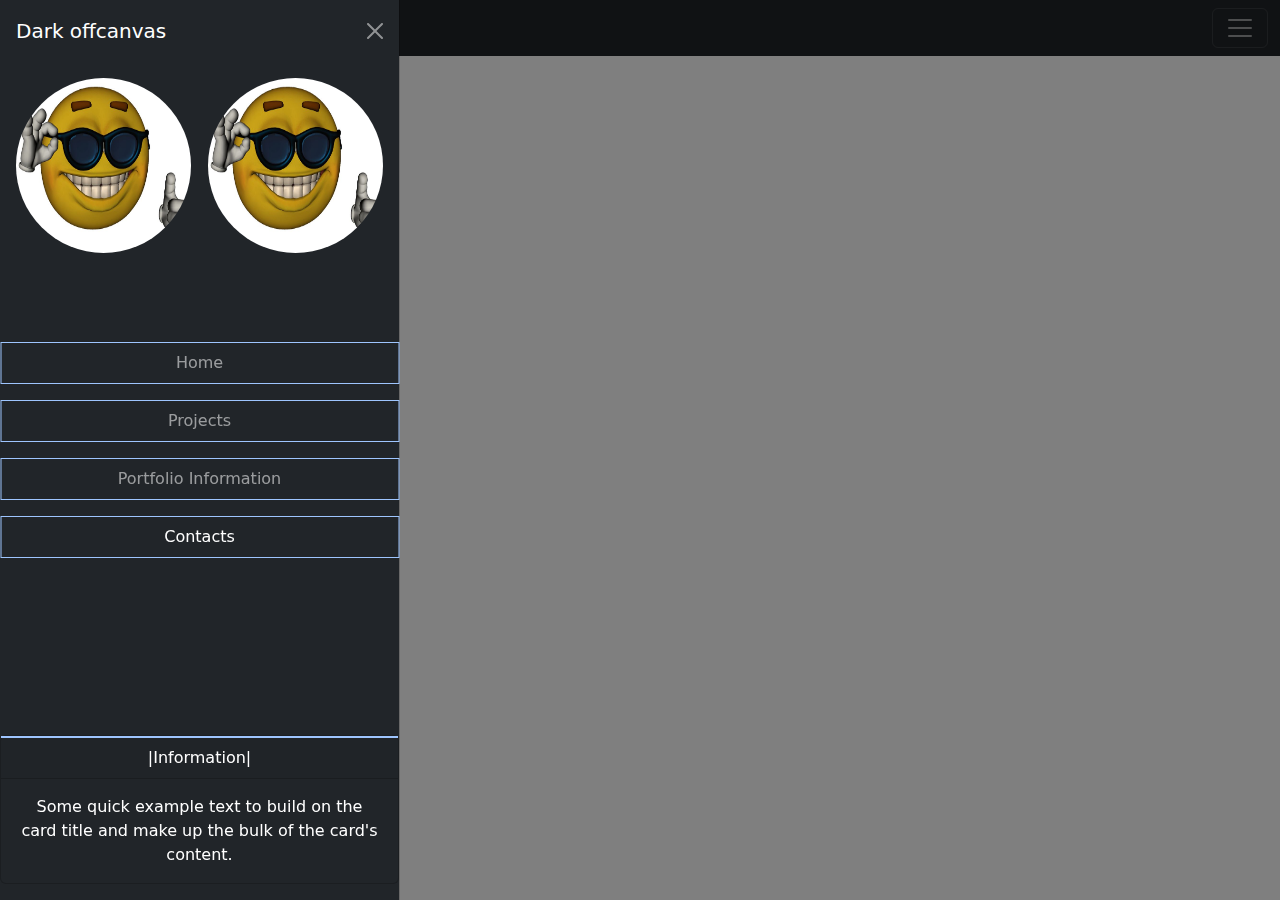
==== contacts.html @ 7be37f50 "Portfolio pagina toegevoegd" ====
<!DOCTYPE html>
<html lang="en">

<head>
    <meta charset="UTF-8">
    <meta http-equiv="X-UA-Compatible" content="IE=edge">
    <meta name="viewport" content="width=device-width, initial-scale=1.0">
    <title>Porfolio Novi Meyborg</title>
    <link href="https://cdn.jsdelivr.net/npm/bootstrap@5.3.3/dist/css/bootstrap.min.css" rel="stylesheet"
        integrity="sha384-QWTKZyjpPEjISv5WaRU9OFeRpok6YctnYmDr5pNlyT2bRjXh0JMhjY6hW+ALEwIH" crossorigin="anonymous">
    <script defer src="https://cdn.jsdelivr.net/npm/bootstrap@5.3.3/dist/js/bootstrap.bundle.min.js"
        integrity="sha384-YvpcrYf0tY3lHB60NNkmXc5s9fDVZLESaAA55NDzOxhy9GkcIdslK1eN7N6jIeHz"
        crossorigin="anonymous"></script>
        <link rel="stylesheet" href="css/style.css">
</head>

<body>
    <nav class="navbar navbar-dark bg-dark fixed-top position-relative w-100">
        <div class="container-fluid">
            <a class="navbar-brand" href="index.html">Portfolio Novi Meyborg</a>
            <div class="d-flex justify-content-end w-75">
                <button class="navbar-toggler" type="button" data-bs-toggle="offcanvas"
                    data-bs-target="#offcanvasDarkNavbar" aria-controls="offcanvasDarkNavbar"
                    aria-label="Toggle navigation">
                    <span class="navbar-toggler-icon"></span>
                </button>
            </div>
            <div class="offcanvas offcanvas-start show text-bg-dark" tabindex="-1" id="offcanvasDarkNavbar"
                aria-labelledby="offcanvasDarkNavbarLabel">
                <div class="offcanvas-header">
                    <h5 class="offcanvas-title" id="offcanvasDarkNavbarLabel">Dark offcanvas</h5>
                    <button type="button" class="btn-close btn-close-white" data-bs-dismiss="offcanvas"
                        aria-label="Close"></button>
                </div>
                <div class="offcanvas-body">
                    <div class="d-flex justify-content-between">
                        <img src="img/thubs-up.jpg" alt="" class="rounded-circle">
                        <img src="img/thubs-up.jpg" alt="" class="rounded-circle">
                    </div>
                    <ul class="navbar-nav position-absolute top-50 start-50 translate-middle text-center grid gap-3"
                        style="min-width: 399px;">
                        <li class="nav-item">
                            <a class="nav-link border border-primary-subtle" aria-current="page"
                                href="index.html">Home</a>
                        </li>
                        <li class="nav-item">
                            <a class="nav-link border border-primary-subtle" href="projects.html">Projects</a>
                        </li>
                        <li class="nav-item">
                            <a class="nav-link border border-primary-subtle" href="portfolio.html">Portfolio Information</a>
                        </li>
                        <li class="nav-item">
                            <a class="nav-link active border border-primary-subtle" href="contacts.html">Contacts</a>
                        </li>
                    </ul>
                    <div class="card text-bg-dark mb-3 text-center justify-content-around fixed-bottom "
                        style="max-width: 399px;">
                        <div class=" border border-primary-subtle"></div>
                        <div class="card-header">|Information|</div>
                        <div class="card-body">
                            <p class="card-text">Some quick example text to build on the card title and make up
                                the bulk of the card's content.</p>
                        </div>
                    </div>
                </div>
            </div>
        </div>
    </nav>
    <div class="col py-3">
        Content area...
        <main class="col ps-md-2 pt-2">
            <div class="row">
                <div class="col-12">
                    Content area...
                </div>
            </div>
        </main>
    </div>
    </div>
    </div>

    <footer>

    </footer>
</body>

</html>
---- css/style.css ----
img{
    width: 175px;
    height: 175px;
}
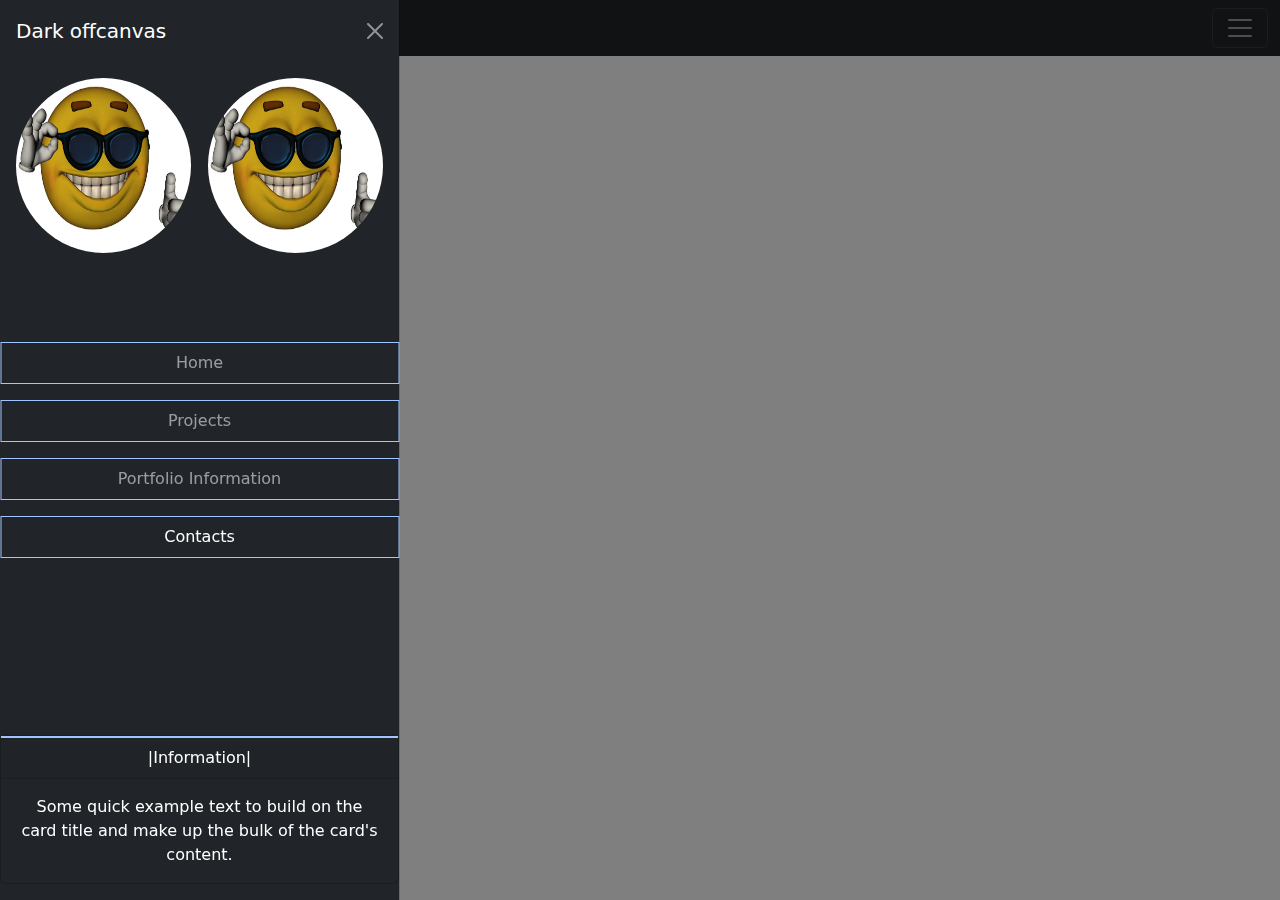
==== commit 49280346: "contacts toegevoegd aan contacts pagina" ====
--- a/contacts.html
+++ b/contacts.html
@@ -11,6 +11,7 @@
     <script defer src="https://cdn.jsdelivr.net/npm/bootstrap@5.3.3/dist/js/bootstrap.bundle.min.js"
         integrity="sha384-YvpcrYf0tY3lHB60NNkmXc5s9fDVZLESaAA55NDzOxhy9GkcIdslK1eN7N6jIeHz"
         crossorigin="anonymous"></script>
+        <link rel="stylesheet" href="https://cdn.jsdelivr.net/npm/bootstrap-icons@1.11.3/font/bootstrap-icons.min.css">
         <link rel="stylesheet" href="css/style.css">
 </head>
 
@@ -66,18 +67,12 @@
             </div>
         </div>
     </nav>
-    <div class="col py-3">
-        Content area...
-        <main class="col ps-md-2 pt-2">
-            <div class="row">
-                <div class="col-12">
-                    Content area...
-                </div>
-            </div>
-        </main>
-    </div>
-    </div>
-    </div>
+    <main class="col py-3">
+        <a class="navbar-brand" href="https://mail.google.com/mail/u/0/#inbox?compose=GTvVlcSMVWGzFgflJCjNRKrBFhSzdHZRnRjRtQkbPDkJttQWcvZZczwJswfkvHthsNJqZsshNSWJJ"><i class="bi bi-envelope"></i></a>
+        <a class="navbar-brand" href="https://www.snapchat.com/add/novi_meyborg"><i class="bi bi-snapchat"></i></a>
+        <a class="navbar-brand" href="https://github.com/N-Meyborg"><i class="bi bi-github"></i></a>
+        <a class="navbar-brand" href="https://www.instagram.com/novi_meijborg?igsh=MXVtbHdrbmx1N252ZA=="><i class="bi bi-instagram"></i></a>
+    </main>
 
     <footer>
 
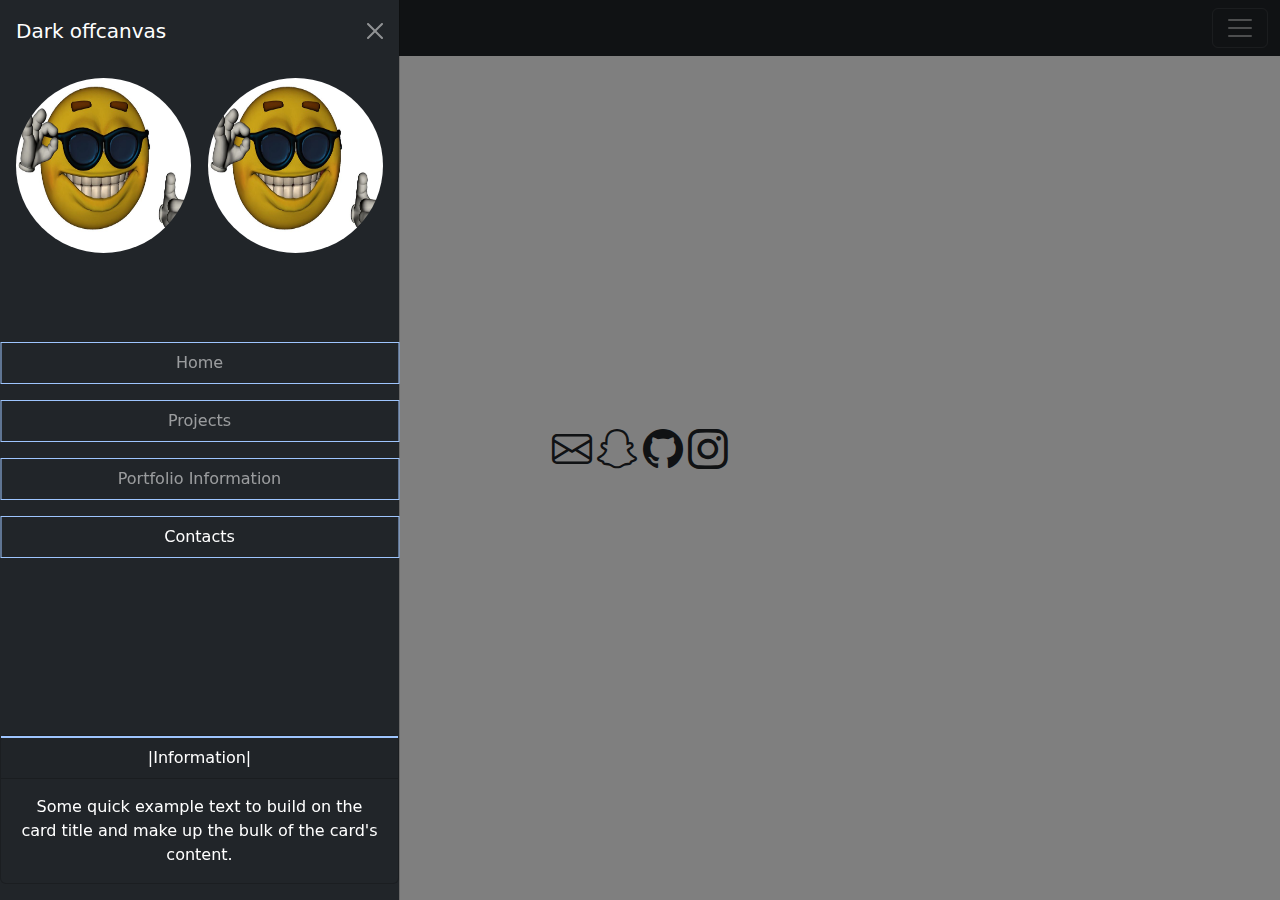
==== commit 4b6a3d29: "cards gemaakt voor projects" ====
--- a/contacts.html
+++ b/contacts.html
@@ -67,11 +67,11 @@
             </div>
         </div>
     </nav>
-    <main class="col py-3">
-        <a class="navbar-brand" href="https://mail.google.com/mail/u/0/#inbox?compose=GTvVlcSMVWGzFgflJCjNRKrBFhSzdHZRnRjRtQkbPDkJttQWcvZZczwJswfkvHthsNJqZsshNSWJJ"><i class="bi bi-envelope"></i></a>
-        <a class="navbar-brand" href="https://www.snapchat.com/add/novi_meyborg"><i class="bi bi-snapchat"></i></a>
-        <a class="navbar-brand" href="https://github.com/N-Meyborg"><i class="bi bi-github"></i></a>
-        <a class="navbar-brand" href="https://www.instagram.com/novi_meijborg?igsh=MXVtbHdrbmx1N252ZA=="><i class="bi bi-instagram"></i></a>
+    <main class="position-absolute top-50 start-50 translate-middle">
+        <a class="navbar-brand fs-1" href="https://mail.google.com/mail/u/0/#inbox?compose=GTvVlcSMVWGzFgflJCjNRKrBFhSzdHZRnRjRtQkbPDkJttQWcvZZczwJswfkvHthsNJqZsshNSWJJ"><i class="bi bi-envelope"></i></a>
+        <a class="navbar-brand fs-1" href="https://www.snapchat.com/add/novi_meyborg"><i class="bi bi-snapchat"></i></a>
+        <a class="navbar-brand fs-1" href="https://github.com/N-Meyborg"><i class="bi bi-github"></i></a>
+        <a class="navbar-brand fs-1" href="https://www.instagram.com/novi_meijborg?igsh=MXVtbHdrbmx1N252ZA=="><i class="bi bi-instagram"></i></a>
     </main>
 
     <footer>
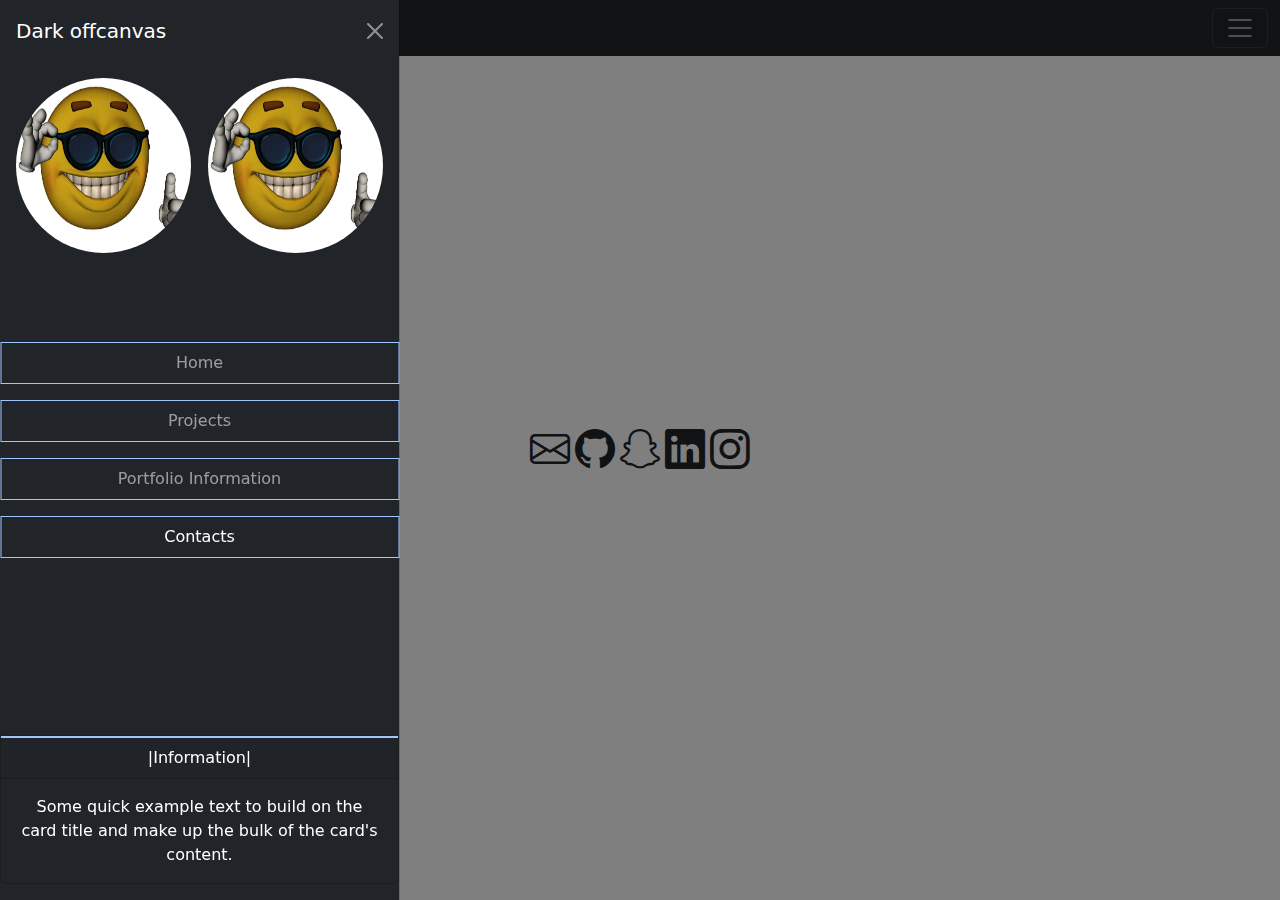
==== commit 22d59f51: "Info toegevoegd aan home en 1 project toegevoed" ====
--- a/contacts.html
+++ b/contacts.html
@@ -69,8 +69,9 @@
     </nav>
     <main class="position-absolute top-50 start-50 translate-middle">
         <a class="navbar-brand fs-1" href="https://mail.google.com/mail/u/0/#inbox?compose=GTvVlcSMVWGzFgflJCjNRKrBFhSzdHZRnRjRtQkbPDkJttQWcvZZczwJswfkvHthsNJqZsshNSWJJ"><i class="bi bi-envelope"></i></a>
+        <a class="navbar-brand fs-1" href="https://github.com/N-Meyborg"><i class="bi bi-github"></i></a>
         <a class="navbar-brand fs-1" href="https://www.snapchat.com/add/novi_meyborg"><i class="bi bi-snapchat"></i></a>
-        <a class="navbar-brand fs-1" href="https://github.com/N-Meyborg"><i class="bi bi-github"></i></a>
+        <a class="navbar-brand fs-1" href="https://nl.linkedin.com/in/novi-meyborg-045551304?trk=people-guest_people_search-card"><i class="bi bi-linkedin"></i></a>
         <a class="navbar-brand fs-1" href="https://www.instagram.com/novi_meijborg?igsh=MXVtbHdrbmx1N252ZA=="><i class="bi bi-instagram"></i></a>
     </main>
 
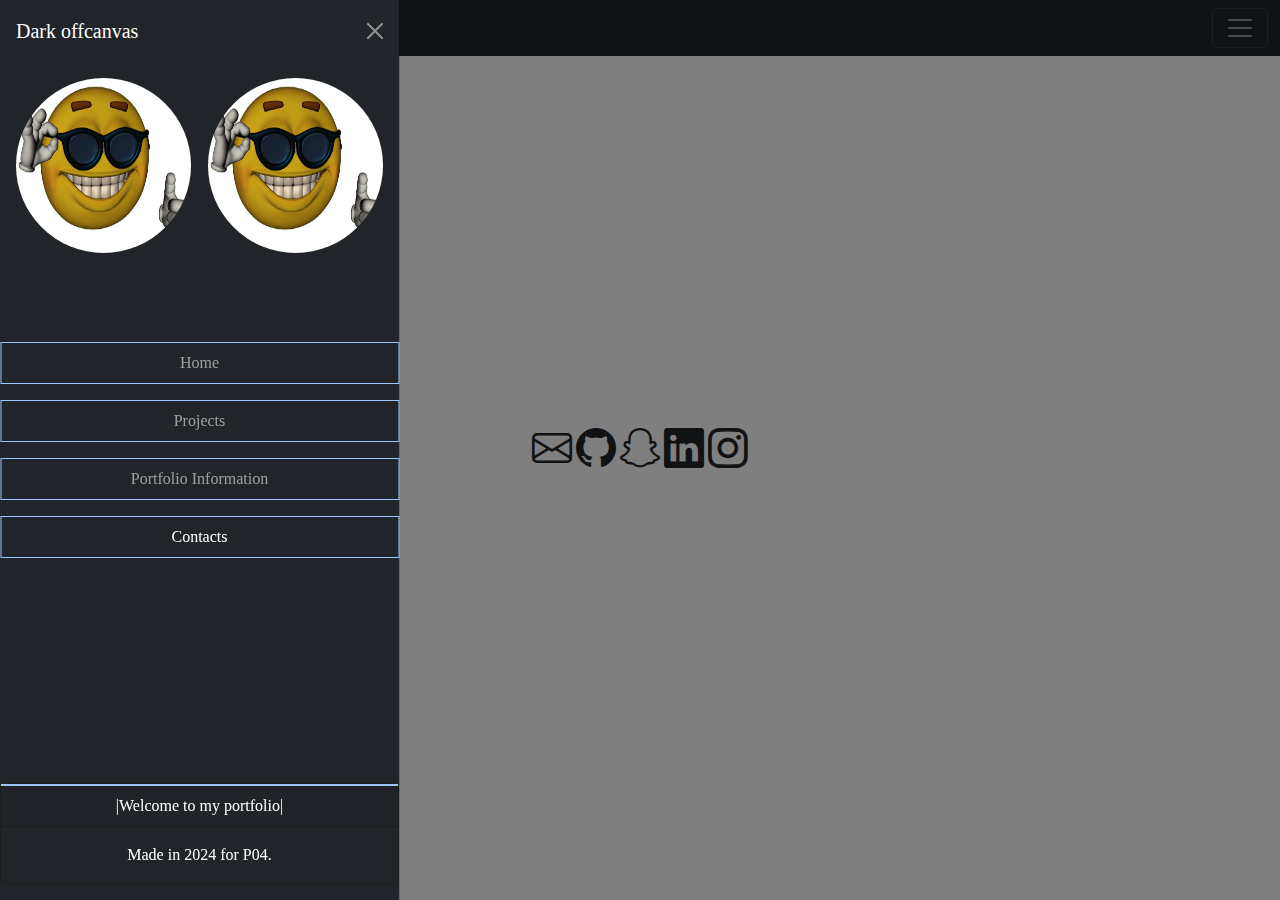
==== commit 31d8a947: "cards goed gezet, portfolio pagina gedaan" ====
--- a/contacts.html
+++ b/contacts.html
@@ -11,8 +11,8 @@
     <script defer src="https://cdn.jsdelivr.net/npm/bootstrap@5.3.3/dist/js/bootstrap.bundle.min.js"
         integrity="sha384-YvpcrYf0tY3lHB60NNkmXc5s9fDVZLESaAA55NDzOxhy9GkcIdslK1eN7N6jIeHz"
         crossorigin="anonymous"></script>
-        <link rel="stylesheet" href="https://cdn.jsdelivr.net/npm/bootstrap-icons@1.11.3/font/bootstrap-icons.min.css">
-        <link rel="stylesheet" href="css/style.css">
+    <link rel="stylesheet" href="https://cdn.jsdelivr.net/npm/bootstrap-icons@1.11.3/font/bootstrap-icons.min.css">
+    <link rel="stylesheet" href="css/style.css">
 </head>
 
 <body>
@@ -35,8 +35,8 @@
                 </div>
                 <div class="offcanvas-body">
                     <div class="d-flex justify-content-between">
-                        <img src="img/thubs-up.jpg" alt="" class="rounded-circle">
-                        <img src="img/thubs-up.jpg" alt="" class="rounded-circle">
+                        <img src="img/thubs-up.jpg" alt="" class="rounded-circle img1">
+                        <img src="img/thubs-up.jpg" alt="" class="rounded-circle img1">
                     </div>
                     <ul class="navbar-nav position-absolute top-50 start-50 translate-middle text-center grid gap-3"
                         style="min-width: 399px;">
@@ -48,7 +48,8 @@
                             <a class="nav-link border border-primary-subtle" href="projects.html">Projects</a>
                         </li>
                         <li class="nav-item">
-                            <a class="nav-link border border-primary-subtle" href="portfolio.html">Portfolio Information</a>
+                            <a class="nav-link border border-primary-subtle" href="portfolio.html">Portfolio
+                                Information</a>
                         </li>
                         <li class="nav-item">
                             <a class="nav-link active border border-primary-subtle" href="contacts.html">Contacts</a>
@@ -57,10 +58,9 @@
                     <div class="card text-bg-dark mb-3 text-center justify-content-around fixed-bottom "
                         style="max-width: 399px;">
                         <div class=" border border-primary-subtle"></div>
-                        <div class="card-header">|Information|</div>
+                        <div class="card-header">|Welcome to my portfolio|</div>
                         <div class="card-body">
-                            <p class="card-text">Some quick example text to build on the card title and make up
-                                the bulk of the card's content.</p>
+                            <p class="card-text">Made in 2024 for P04.</p>
                         </div>
                     </div>
                 </div>
@@ -68,11 +68,16 @@
         </div>
     </nav>
     <main class="position-absolute top-50 start-50 translate-middle">
-        <a class="navbar-brand fs-1" href="https://mail.google.com/mail/u/0/#inbox?compose=GTvVlcSMVWGzFgflJCjNRKrBFhSzdHZRnRjRtQkbPDkJttQWcvZZczwJswfkvHthsNJqZsshNSWJJ"><i class="bi bi-envelope"></i></a>
+        <a class="navbar-brand fs-1"
+            href="https://mail.google.com/mail/u/0/#inbox?compose=GTvVlcSMVWGzFgflJCjNRKrBFhSzdHZRnRjRtQkbPDkJttQWcvZZczwJswfkvHthsNJqZsshNSWJJ"><i
+                class="bi bi-envelope"></i></a>
         <a class="navbar-brand fs-1" href="https://github.com/N-Meyborg"><i class="bi bi-github"></i></a>
         <a class="navbar-brand fs-1" href="https://www.snapchat.com/add/novi_meyborg"><i class="bi bi-snapchat"></i></a>
-        <a class="navbar-brand fs-1" href="https://nl.linkedin.com/in/novi-meyborg-045551304?trk=people-guest_people_search-card"><i class="bi bi-linkedin"></i></a>
-        <a class="navbar-brand fs-1" href="https://www.instagram.com/novi_meijborg?igsh=MXVtbHdrbmx1N252ZA=="><i class="bi bi-instagram"></i></a>
+        <a class="navbar-brand fs-1"
+            href="https://nl.linkedin.com/in/novi-meyborg-045551304?trk=people-guest_people_search-card"><i
+                class="bi bi-linkedin"></i></a>
+        <a class="navbar-brand fs-1" href="https://www.instagram.com/novi_meijborg?igsh=MXVtbHdrbmx1N252ZA=="><i
+                class="bi bi-instagram"></i></a>
     </main>
 
     <footer>
--- a/css/style.css
+++ b/css/style.css
@@ -1,4 +1,8 @@
-img{
+.img1{
     width: 175px;
     height: 175px;
+}
+
+*{
+    font-family: 'Trebuchet MS';
 }